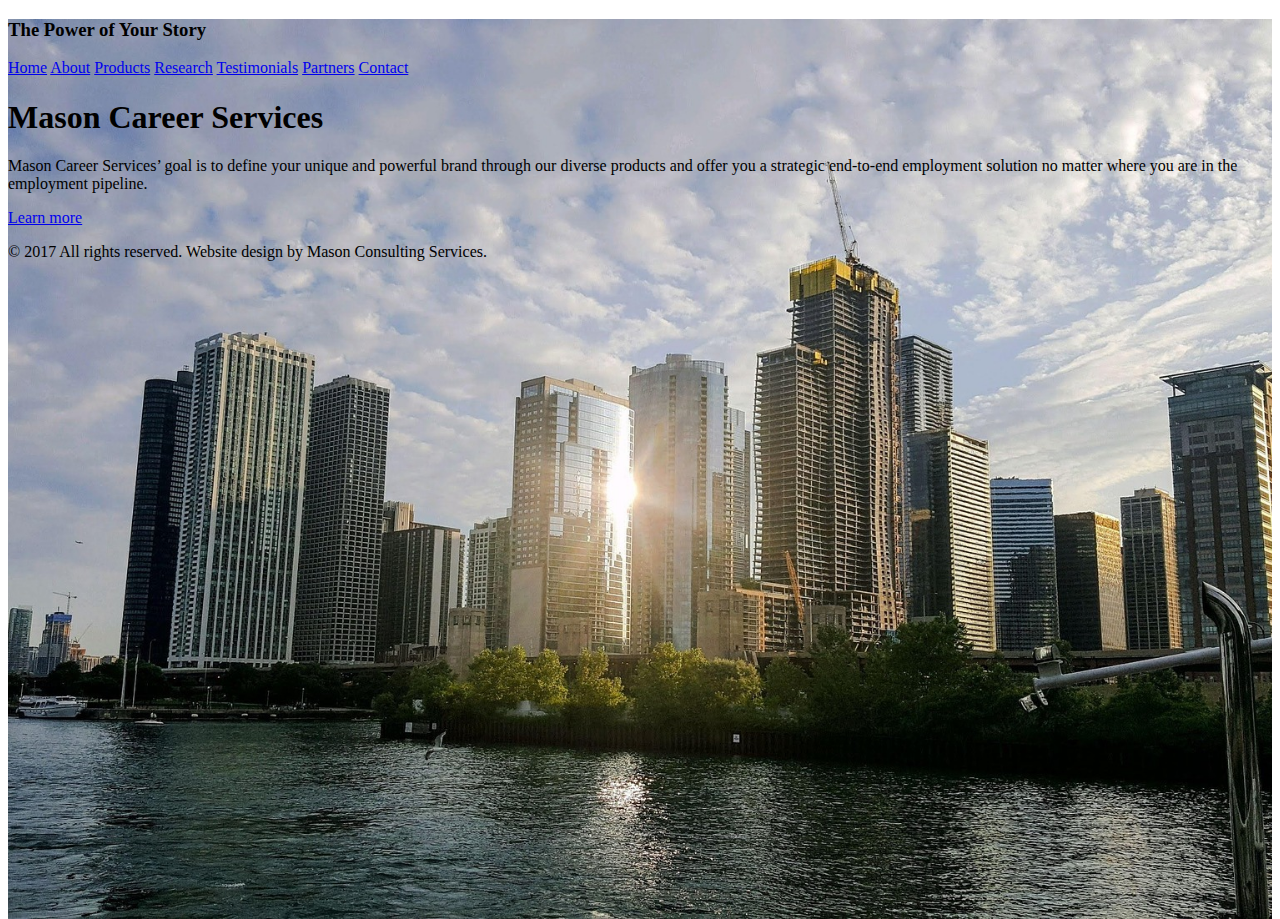
==== index.html @ d7478bdf "Add index.html basic layout" ====
<!doctype html>
<html lang="en">

<head>
  <meta charset="utf-8">
  <meta name="viewport" content="width=device-width, initial-scale=1, shrink-to-fit=no">
  <meta name="description" content="Career counseling services">
  <meta name="author" content="Kris">
  <title>Mason Career Services</title>
  <link rel="stylesheet" href="https://stackpath.bootstrapcdn.com/bootstrap/4.1.3/css/bootstrap.min.css" integrity="sha384-MCw98/SFnGE8fJT3GXwEOngsV7Zt27NXFoaoApmYm81iuXoPkFOJwJ8ERdknLPMO"
    crossorigin="anonymous">
  <link rel="stylesheet" type="text/css" href="styles/main.css">

</head>

<body class="text-center">

  <div class="bg cover-container d-flex h-100 p-3 mx-auto flex-column">
    <header class="masthead mb-auto">
      <div class="inner">
        <h3 class="masthead-brand">The Power of Your Story</h3>
        <nav class="nav nav-masthead justify-content-center">
          <a class="nav-link active" href="#">Home</a>
          <a class="nav-link" href="#">About</a>
          <a class="nav-link" href="#">Products</a>
          <a class="nav-link" href="#">Research</a>
          <a class="nav-link" href="#">Testimonials</a>
          <a class="nav-link" href="#">Partners</a>
          <a class="nav-link" href="#">Contact</a>
        </nav>
      </div>
    </header>

    <main role="main" class="inner cover">
      <h1 class="cover-heading">Mason Career Services</h1>
      <p class="lead">Mason Career Services’ goal is to define your unique and powerful brand through our diverse products and offer you a strategic end-to-end employment solution no matter where you are in the employment pipeline.</p>
      <p class="lead">
        <a href="#" class="btn btn-lg btn-secondary">Learn more</a>
      </p>
    </main>

    <footer class="mastfoot mt-auto">
      <div class="inner">
        <p>&#169; 2017 All rights reserved.  Website design by Mason Consulting Services.</p>
      </div>
    </footer>
  </div>


  <script src="https://code.jquery.com/jquery-3.3.1.slim.min.js" integrity="sha384-q8i/X+965DzO0rT7abK41JStQIAqVgRVzpbzo5smXKp4YfRvH+8abtTE1Pi6jizo"
    crossorigin="anonymous"></script>
  <script src="https://cdnjs.cloudflare.com/ajax/libs/popper.js/1.14.3/umd/popper.min.js" integrity="sha384-ZMP7rVo3mIykV+2+9J3UJ46jBk0WLaUAdn689aCwoqbBJiSnjAK/l8WvCWPIPm49"
    crossorigin="anonymous"></script>
  <script src="https://stackpath.bootstrapcdn.com/bootstrap/4.1.3/js/bootstrap.min.js" integrity="sha384-ChfqqxuZUCnJSK3+MXmPNIyE6ZbWh2IMqE241rYiqJxyMiZ6OW/JmZQ5stwEULTy"
    crossorigin="anonymous"></script>
</body>

</html>
---- styles/main.css ----
body, html {
  height: 100%;
}
.bg {
  /* The image used */
  background-image: url("../images/chicago.jpg");

  /* Full height */
  height: 100%;

  /* Center and scale the image nicely */
  background-position: center;
  background-repeat: no-repeat;
  background-size: cover;
}
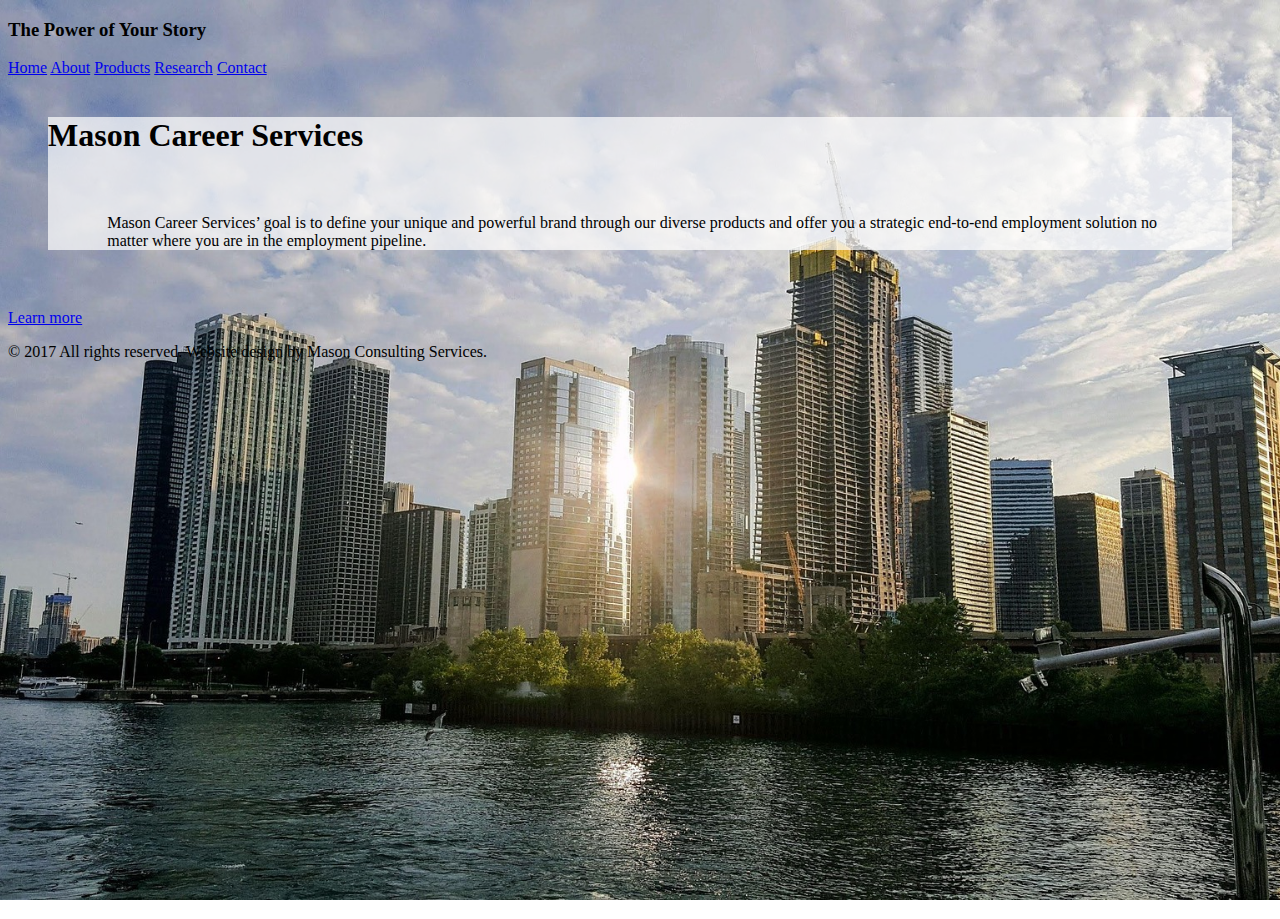
==== commit a6833049: "Address CSS issues for index and contact pages" ====
--- a/index.html
+++ b/index.html
@@ -13,35 +13,35 @@
 
 </head>
 
-<body class="text-center">
+<body class="text-center bgImg">
 
-  <div class="bg cover-container d-flex h-100 p-3 mx-auto flex-column">
+  <div class="d-flex h-100 p-3 mx-auto flex-column">
     <header class="masthead mb-auto">
       <div class="inner">
         <h3 class="masthead-brand">The Power of Your Story</h3>
         <nav class="nav nav-masthead justify-content-center">
-          <a class="nav-link active" href="#">Home</a>
-          <a class="nav-link" href="#">About</a>
-          <a class="nav-link" href="#">Products</a>
-          <a class="nav-link" href="#">Research</a>
-          <a class="nav-link" href="#">Testimonials</a>
-          <a class="nav-link" href="#">Partners</a>
-          <a class="nav-link" href="#">Contact</a>
+          <a class="nav-link text-white active" href="index.html">Home</a>
+          <a class="nav-link text-white" href="about.html">About</a>
+          <a class="nav-link text-white" href="#">Products</a>
+          <a class="nav-link text-white" href="research.html">Research</a>
+          <a class="nav-link text-white" href="contact.html">Contact</a>
         </nav>
       </div>
     </header>
 
-    <main role="main" class="inner cover">
-      <h1 class="cover-heading">Mason Career Services</h1>
-      <p class="lead">Mason Career Services’ goal is to define your unique and powerful brand through our diverse products and offer you a strategic end-to-end employment solution no matter where you are in the employment pipeline.</p>
-      <p class="lead">
-        <a href="#" class="btn btn-lg btn-secondary">Learn more</a>
-      </p>
+    <main role="main">
+      <div class="transparent pt-3 pb-1">
+        <h1>Mason Career Services</h1>
+        <p class="lead">
+          Mason Career Services’ goal is to define your unique and powerful brand through our diverse products and offer you a strategic end-to-end employment solution no matter where you are in the employment pipeline.</p>
+      </div>
+        <a href="about.html" class="btn btn-lg btn-secondary">Learn more</a>
+     
     </main>
 
-    <footer class="mastfoot mt-auto">
-      <div class="inner">
-        <p>&#169; 2017 All rights reserved.  Website design by Mason Consulting Services.</p>
+    <footer class="mt-auto">
+      <div class="text-white font-weight-light">
+        <p class="">&#169; 2017 All rights reserved.  Website design by Mason Consulting Services.</p>
       </div>
     </footer>
   </div>
--- a/styles/main.css
+++ b/styles/main.css
@@ -1,17 +1,59 @@
-
-
 body, html {
   height: 100%;
 }
-.bg {
-  /* The image used */
+.bgImg {
   background-image: url("../images/chicago.jpg");
-
-  /* Full height */
-  height: 100%;
-
-  /* Center and scale the image nicely */
   background-position: center;
   background-repeat: no-repeat;
   background-size: cover;
-}+}
+
+.bgFerris {
+  background-image: url("../images/chicagoFerrisWheel.jpg");
+  height: 100%;
+  background-position: center;
+  background-repeat: no-repeat;
+  background-size: cover;
+}
+
+.bgBuckingham {
+  background-image: url("../images/chicagoBuckingham.jpg");
+  height: 100%;
+  background-position: center;
+  background-repeat: no-repeat;
+  background-size: cover;  
+}
+.bgStreet {
+  background: url("../images/chicagoStreet.jpg");
+  background-position: center;
+  background-repeat: no-repeat;
+  background-size: cover;  
+}
+
+.bgStaircase {
+  background-image: url("../images/chicagoStaircase.jpg");
+  height: 100%;
+  background-position: center;
+  background-repeat: no-repeat;
+  background-size: cover;  
+  background-attachment: fixed;
+}
+
+.bgSolid {
+  background-color: #9fabb7;
+}
+
+div.transparent {
+  margin: 40px; 
+  background-color: rgba(255,255,255,0.7);
+}
+
+div.transparentContact {
+  margin: 60px; 
+  background-color: rgba(229,229,229,0.8);
+}
+
+div.transparent p {
+  margin: 5%;  
+  color: #000000;
+}
